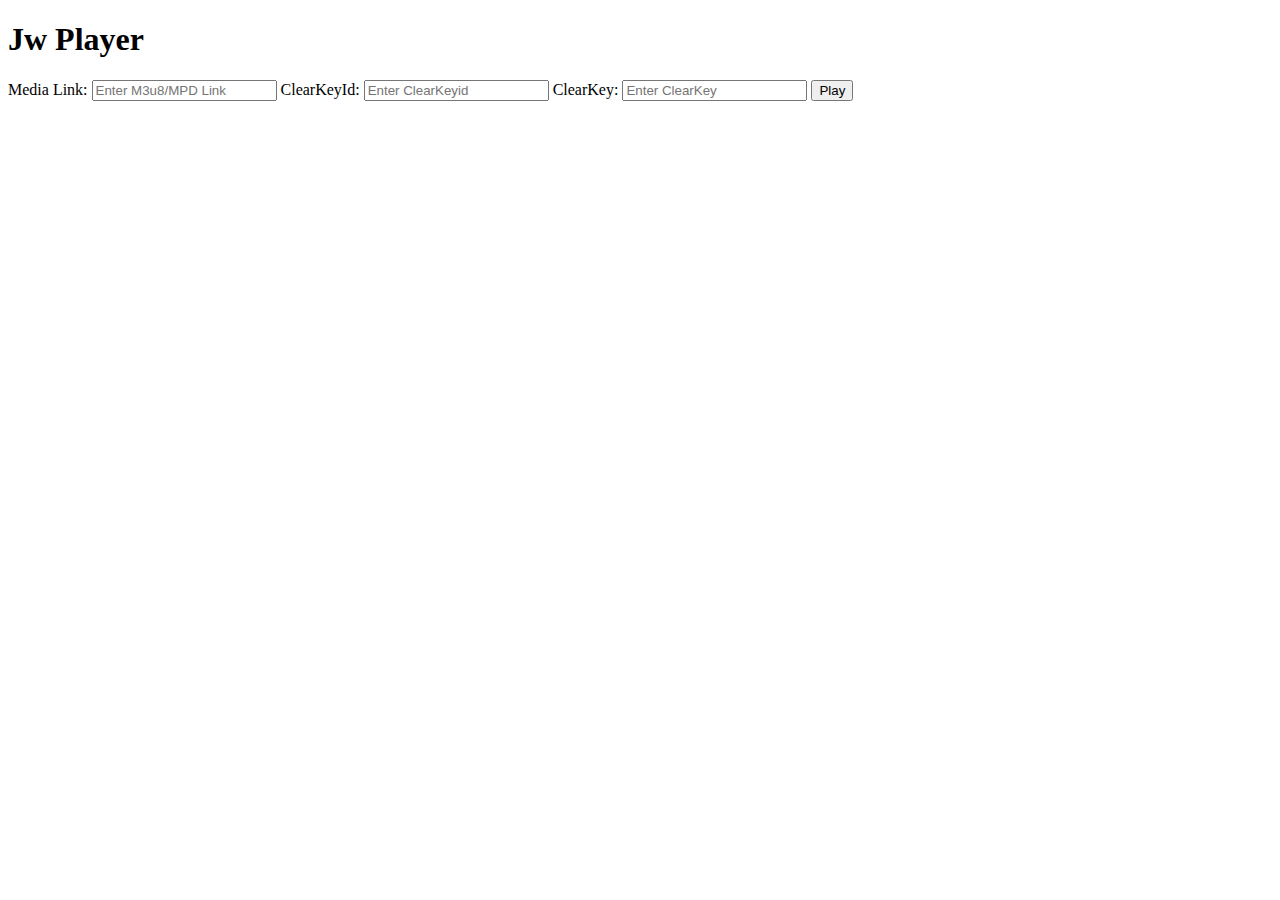
==== index.html @ ede241a8 "Create index.html" ====
<!DOCTYPE html>
<html lang="en">
<head>
    <meta charset="UTF-8">
    	<meta name="viewport" content="width=device-width, initial-scale=1.0">
    	<meta content="width=device-width,user-scalable=no,initial-scale=1,maximum-scale=1,minimum-scale=1" name="viewport">
		<meta property="og:title" content="Denver Player">
    <meta property="og:description" content="User Can Play Any Type of Links for Example -: MP4, MKV, hls, M3U8 or Play MPD & ClearKey.">
    <meta property="og:image" content="https://i.imgur.com/4ZEjLiz.png">
    <meta property="og:url" content="">
    <meta property="og:type" content="website">
    <title>Jw Player</title>
    <link rel="shortcut icon" type="image/x-icon" href="https://i.imgur.com/4ZEjLiz.png">
    <link rel="stylesheet" href="./Mpd2.css">
</head>
<body>
    <h1>Jw Player</h1>

    <label for="mediaLink">Media Link:</label>
    <input type="text" id="mediaLink" placeholder="Enter M3u8/MPD Link">

    <label for="clearKeyId">ClearKeyId:</label>
    <input type="text" id="clearKeyId" placeholder="Enter ClearKeyid">

    <label for="clearKey">ClearKey:</label>
    <input type="text" id="clearKey" placeholder="Enter ClearKey">

    <button onclick="playMedia()">Play</button>

    <script>
        function playMedia() {
            const mediaLink = document.getElementById('mediaLink').value;
            const clearKey = document.getElementById('clearKey').value;
            const clearKeyId = document.getElementById('clearKeyId').value;

            let redirectLink = '/Player/Player.html?';

            if (mediaLink.includes('.mpd')) {
                redirectLink += `mpd=${mediaLink}&keyId=${clearKeyId}&key=${clearKey}`;
            } else if (mediaLink.includes('.m3u8')) {
                redirectLink += `m3u8=${mediaLink}`;
            }

            window.location.href = redirectLink;
        }
    </script>
</body>
        </html>
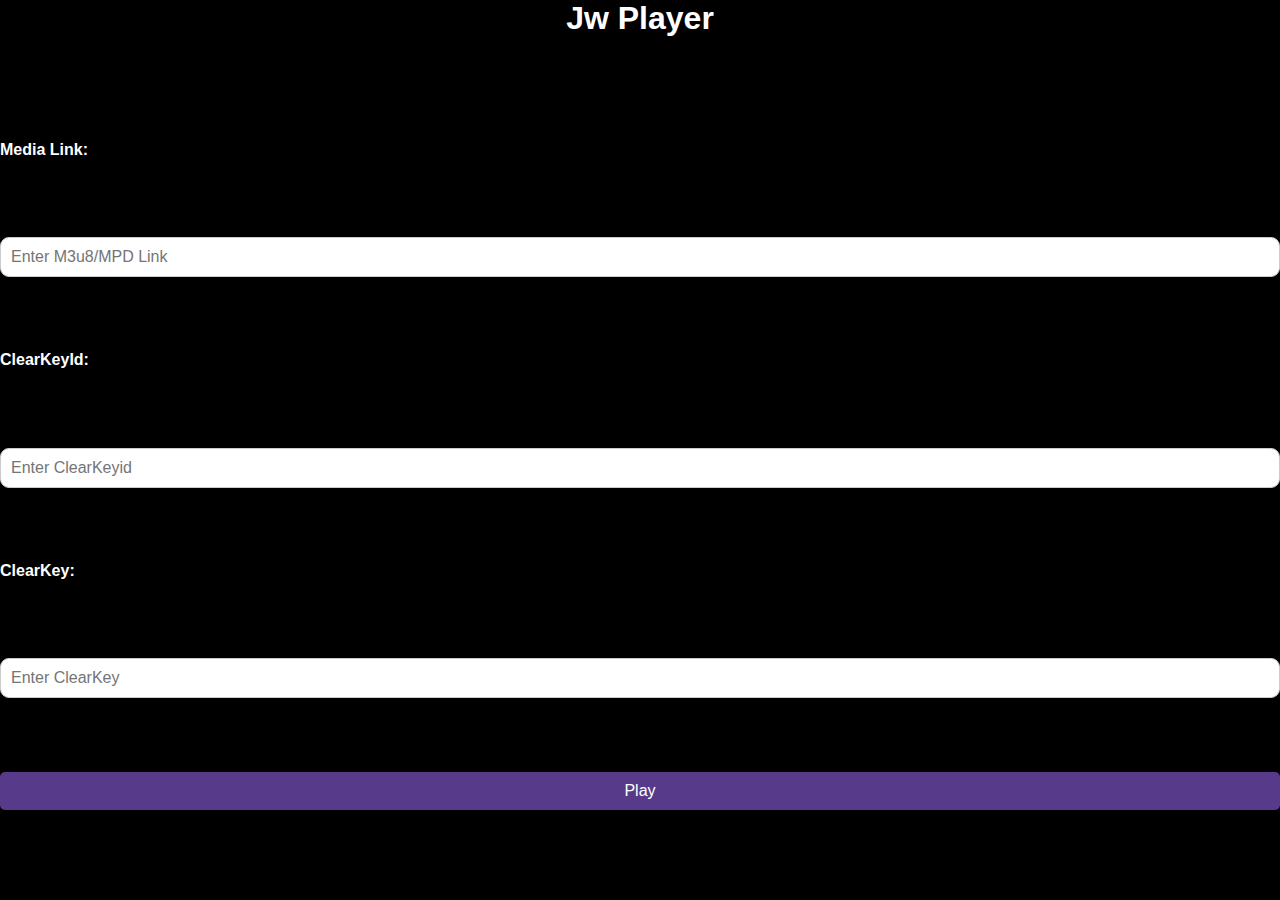
==== commit a28a77eb: "Update index.html" ====
--- a/index.html
+++ b/index.html
@@ -34,7 +34,7 @@
             const clearKey = document.getElementById('clearKey').value;
             const clearKeyId = document.getElementById('clearKeyId').value;
 
-            let redirectLink = '/Player/Player.html?';
+            let redirectLink = './Player.html?';
 
             if (mediaLink.includes('.mpd')) {
                 redirectLink += `mpd=${mediaLink}&keyId=${clearKeyId}&key=${clearKey}`;
--- a/Mpd2.css
+++ b/Mpd2.css
@@ -0,0 +1,93 @@
+* {
+  box-sizing: border-box;
+  margin: 0;
+  padding: 0;
+}
+
+body {
+  background-color: black;
+  font-family: sans-serif;
+}
+
+.container {
+  max-width: 200px;
+  margin: 50px auto;
+  background-color: #000;
+  padding: 40px;
+  border-radius: 50px;
+  box-shadow: 0 0 10px rgba(0, 0, 0, 0.2);
+}
+.options {
+            margin-bottom: 20px;
+            text-align: left;
+        }
+        .hidden {
+            display: none;
+        }
+
+h1 {
+  text-align: center;
+  margin-bottom: 30px;
+  color: white;
+}
+
+form {
+  display: flex;
+  flex-direction: column;
+}
+
+.form-group {
+  margin-bottom: 20px;
+}
+
+label {
+  display: block;
+  font-weight: bold;
+  margin-bottom: 5px;
+  color: white;
+}
+
+input {
+  width: 100%;
+  padding: 10px;
+  border-radius: 9px;
+  border: 1px solid #ccc;
+  font-size: 16px;
+}
+
+button {
+  background-color: #573b8a;
+  color: #fff;
+  border: none;
+  padding: 10px;
+  border-radius: 5px;
+  font-size: 16px;
+  cursor: pointer;
+  transition: background-color 0.3s ease;
+}
+
+button:hover {
+  background-color: #3e8e41;
+}
+
+body {
+            position: relative;
+            height: 90vh;
+            margin: 0;
+            display: flex;
+            flex-direction: column;
+            justify-content: space-between;
+        }
+        .bottom-text {
+            text-align: center;
+            color: white;
+            position: absolute;
+            bottom: 0;
+            left: 0;
+            right: 0;
+            background-color: black; /* Optional: add a background color */
+        }
+        
+        .button-container {
+            text-align: center;
+        }
